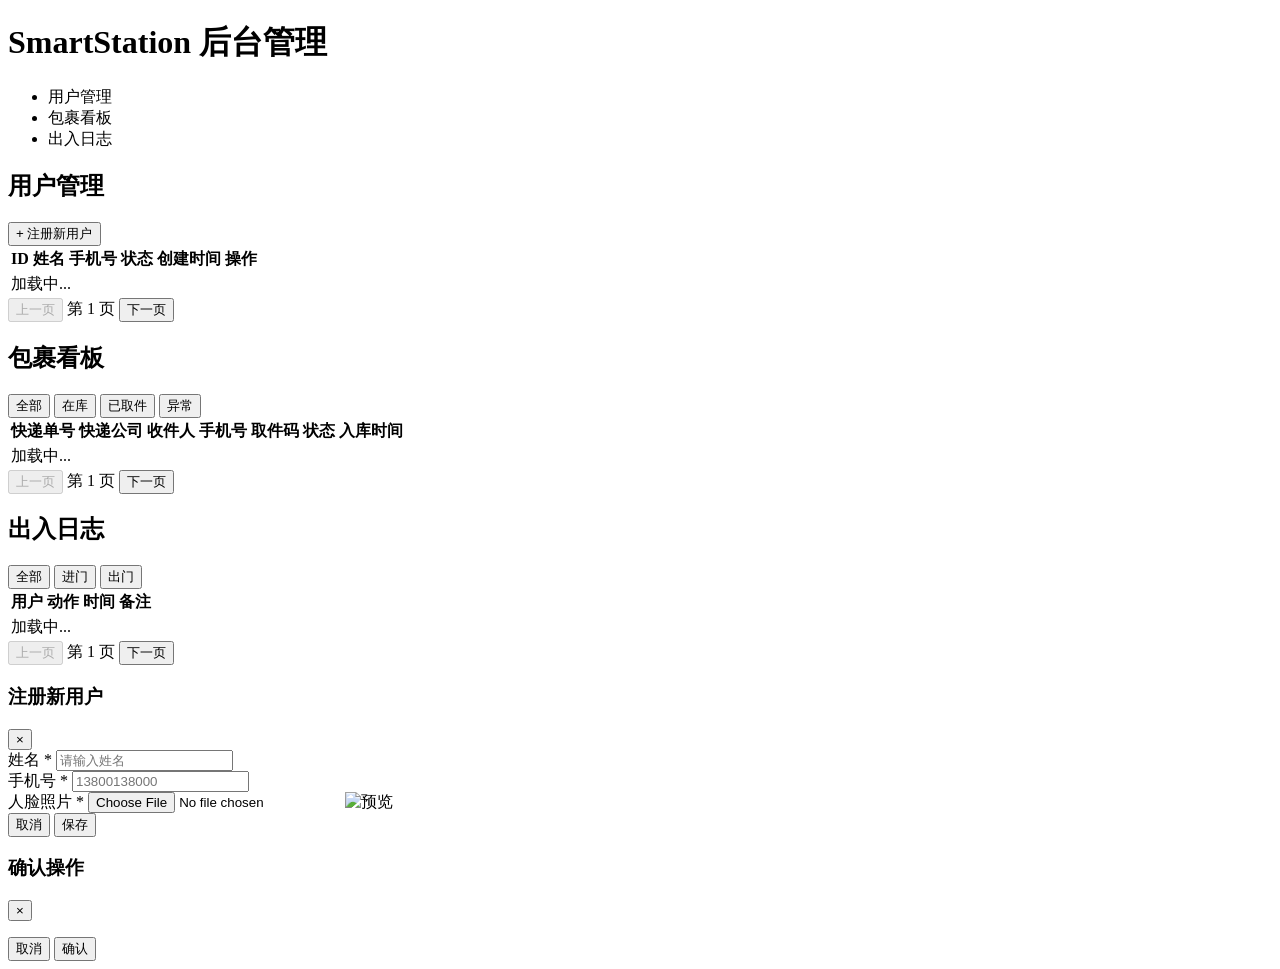
==== templates/backend.html @ 012e531f "Merge branch 'main' of github.com:Chenf233/Make_it_a_deal" ====
<!DOCTYPE html>
<html lang="zh-CN">
<head>
    <meta charset="UTF-8">
    <meta name="viewport" content="width=device-width, initial-scale=1.0">
    <title>SmartStation 后台管理</title>
    <link rel="stylesheet" href="/static/css/backend.css">
</head>
<body>
    <!-- 顶部导航 -->
    <header class="header">
        <h1>SmartStation 后台管理</h1>
    </header>

    <div class="layout">
        <!-- 侧边栏 -->
        <nav class="sidebar">
            <ul>
                <li class="nav-item active" data-view="users">用户管理</li>
                <li class="nav-item" data-view="parcels">包裹看板</li>
                <li class="nav-item" data-view="logs">出入日志</li>
            </ul>
        </nav>

        <!-- 内容区 -->
        <main class="content">
            <!-- 全局通知 -->
            <div id="toast" class="toast hidden"></div>

            <!-- ==================== 用户管理视图 ==================== -->
            <section id="view-users" class="view active">
                <div class="card">
                    <div class="card-header">
                        <h2>用户管理</h2>
                        <button id="btn-add-user" class="btn btn-primary">+ 注册新用户</button>
                    </div>
                    <div class="card-body">
                        <table class="data-table" id="users-table">
                            <thead>
                                <tr>
                                    <th>ID</th>
                                    <th>姓名</th>
                                    <th>手机号</th>
                                    <th>状态</th>
                                    <th>创建时间</th>
                                    <th>操作</th>
                                </tr>
                            </thead>
                            <tbody id="users-tbody">
                                <tr class="table-placeholder"><td colspan="6">加载中...</td></tr>
                            </tbody>
                        </table>
                        <div class="pagination" id="users-pagination">
                            <button id="users-prev" disabled>上一页</button>
                            <span id="users-page-info">第 1 页</span>
                            <button id="users-next">下一页</button>
                        </div>
                    </div>
                </div>
            </section>

            <!-- ==================== 包裹看板视图 ==================== -->
            <section id="view-parcels" class="view">
                <div class="card">
                    <div class="card-header">
                        <h2>包裹看板</h2>
                        <div class="filter-bar">
                            <button class="filter-btn active" data-status="">全部</button>
                            <button class="filter-btn" data-status="1">在库</button>
                            <button class="filter-btn" data-status="2">已取件</button>
                            <button class="filter-btn" data-status="3">异常</button>
                        </div>
                    </div>
                    <div class="card-body">
                        <table class="data-table" id="parcels-table">
                            <thead>
                                <tr>
                                    <th>快递单号</th>
                                    <th>快递公司</th>
                                    <th>收件人</th>
                                    <th>手机号</th>
                                    <th>取件码</th>
                                    <th>状态</th>
                                    <th>入库时间</th>
                                </tr>
                            </thead>
                            <tbody id="parcels-tbody">
                                <tr class="table-placeholder"><td colspan="7">加载中...</td></tr>
                            </tbody>
                        </table>
                        <div class="pagination" id="parcels-pagination">
                            <button id="parcels-prev" disabled>上一页</button>
                            <span id="parcels-page-info">第 1 页</span>
                            <button id="parcels-next">下一页</button>
                        </div>
                    </div>
                </div>
            </section>

            <!-- ==================== 出入日志视图 ==================== -->
            <section id="view-logs" class="view">
                <div class="card">
                    <div class="card-header">
                        <h2>出入日志</h2>
                        <div class="filter-bar">
                            <button class="filter-btn active" data-action="">全部</button>
                            <button class="filter-btn" data-action="IN">进门</button>
                            <button class="filter-btn" data-action="OUT">出门</button>
                        </div>
                    </div>
                    <div class="card-body">
                        <table class="data-table" id="logs-table">
                            <thead>
                                <tr>
                                    <th>用户</th>
                                    <th>动作</th>
                                    <th>时间</th>
                                    <th>备注</th>
                                </tr>
                            </thead>
                            <tbody id="logs-tbody">
                                <tr class="table-placeholder"><td colspan="4">加载中...</td></tr>
                            </tbody>
                        </table>
                        <div class="pagination" id="logs-pagination">
                            <button id="logs-prev" disabled>上一页</button>
                            <span id="logs-page-info">第 1 页</span>
                            <button id="logs-next">下一页</button>
                        </div>
                    </div>
                </div>
            </section>
        </main>
    </div>

    <!-- ==================== 模态框：注册/编辑用户 ==================== -->
    <div id="modal-user" class="modal hidden">
        <div class="modal-overlay"></div>
        <div class="modal-content">
            <div class="modal-header">
                <h3 id="modal-user-title">注册新用户</h3>
                <button class="modal-close">&times;</button>
            </div>
            <form id="form-user" novalidate>
                <input type="hidden" id="user-id" value="">
                <div class="form-group">
                    <label for="user-name">姓名 *</label>
                    <input type="text" id="user-name" placeholder="请输入姓名" required>
                </div>
                <div class="form-group">
                    <label for="user-phone">手机号 *</label>
                    <input type="text" id="user-phone" placeholder="13800138000" pattern="1[3-9]\d{9}" required>
                </div>
                <div class="form-group" id="photo-group">
                    <label for="user-photo">人脸照片 *</label>
                    <input type="file" id="user-photo" accept="image/*">
                    <img id="photo-preview" class="photo-preview hidden" alt="预览">
                </div>
                <div class="form-actions">
                    <button type="button" class="btn btn-secondary modal-cancel">取消</button>
                    <button type="submit" class="btn btn-primary">保存</button>
                </div>
            </form>
        </div>
    </div>

    <!-- ==================== 模态框：确认操作 ==================== -->
    <div id="modal-confirm" class="modal hidden">
        <div class="modal-overlay"></div>
        <div class="modal-content modal-sm">
            <div class="modal-header">
                <h3>确认操作</h3>
                <button class="modal-close">&times;</button>
            </div>
            <p id="confirm-message"></p>
            <div class="form-actions">
                <button class="btn btn-secondary modal-cancel">取消</button>
                <button id="confirm-ok" class="btn btn-danger">确认</button>
            </div>
        </div>
    </div>

    <script src="/static/js/backend.js"></script>
</body>
</html>
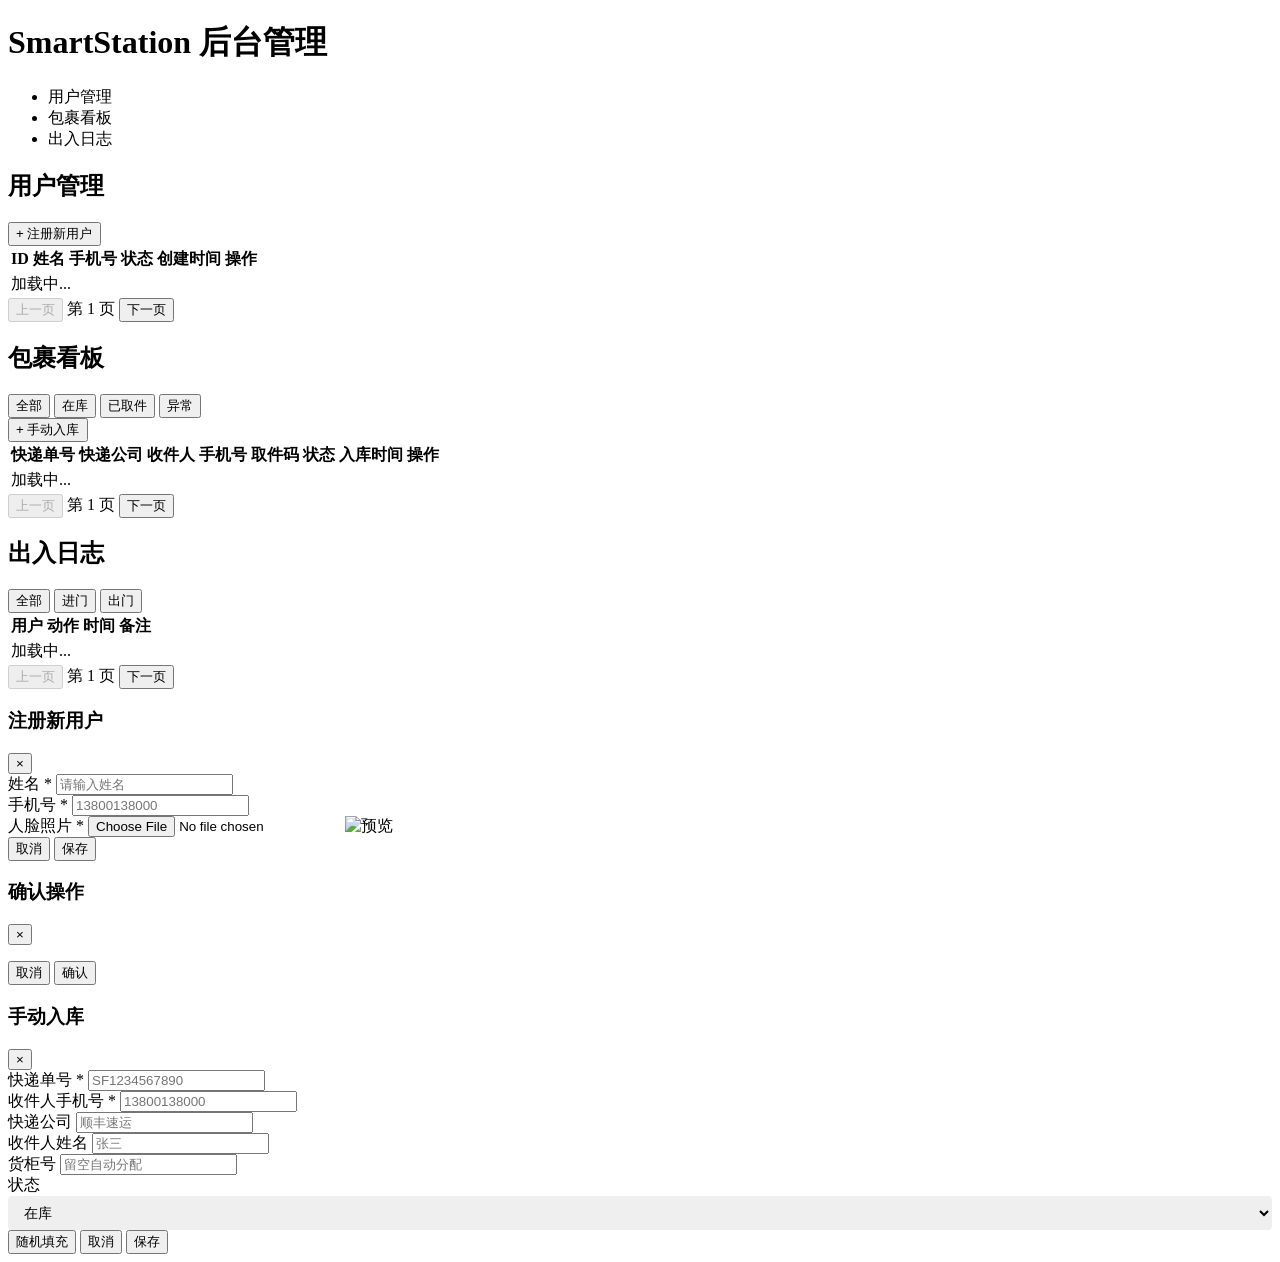
==== commit a6cdd614: "feat(pickup): camera QR overlay demo + pickup flow robustness - Add DEMO_OVERLAY_ENABLED toggle, QR " ====
--- a/templates/backend.html
+++ b/templates/backend.html
@@ -70,6 +70,7 @@
                             <button class="filter-btn" data-status="2">已取件</button>
                             <button class="filter-btn" data-status="3">异常</button>
                         </div>
+                        <button id="btn-add-parcel" class="btn btn-primary">+ 手动入库</button>
                     </div>
                     <div class="card-body">
                         <table class="data-table" id="parcels-table">
@@ -82,6 +83,7 @@
                                     <th>取件码</th>
                                     <th>状态</th>
                                     <th>入库时间</th>
+                                    <th>操作</th>
                                 </tr>
                             </thead>
                             <tbody id="parcels-tbody">
@@ -180,6 +182,53 @@
         </div>
     </div>
 
+    <!-- ==================== 模态框：包裹入库/编辑 ==================== -->
+    <div id="modal-parcel" class="modal hidden">
+        <div class="modal-overlay"></div>
+        <div class="modal-content">
+            <div class="modal-header">
+                <h3 id="modal-parcel-title">手动入库</h3>
+                <button class="modal-close">&times;</button>
+            </div>
+            <form id="form-parcel" novalidate>
+                <input type="hidden" id="parcel-id" value="">
+                <div class="form-group">
+                    <label for="parcel-tracking">快递单号 *</label>
+                    <input type="text" id="parcel-tracking" placeholder="SF1234567890" required>
+                </div>
+                <div class="form-group">
+                    <label for="parcel-phone">收件人手机号 *</label>
+                    <input type="text" id="parcel-phone" placeholder="13800138000" pattern="1[3-9]\d{9}" required>
+                </div>
+                <div class="form-group">
+                    <label for="parcel-company">快递公司</label>
+                    <input type="text" id="parcel-company" placeholder="顺丰速运">
+                </div>
+                <div class="form-group">
+                    <label for="parcel-name">收件人姓名</label>
+                    <input type="text" id="parcel-name" placeholder="张三">
+                </div>
+                <div class="form-group">
+                    <label for="parcel-cabinet">货柜号</label>
+                    <input type="text" id="parcel-cabinet" placeholder="留空自动分配">
+                </div>
+                <div class="form-group">
+                    <label for="parcel-status">状态</label>
+                    <select id="parcel-status" style="width:100%;padding:8px 12px;border:1px solid var(--border);border-radius:4px;font-size:14px;">
+                        <option value="1">在库</option>
+                        <option value="2">已取件</option>
+                        <option value="3">异常</option>
+                    </select>
+                </div>
+                <div class="form-actions">
+                    <button type="button" id="btn-random-fill" class="btn btn-secondary">随机填充</button>
+                    <button type="button" class="btn btn-secondary modal-cancel">取消</button>
+                    <button type="submit" class="btn btn-primary">保存</button>
+                </div>
+            </form>
+        </div>
+    </div>
+
     <script src="/static/js/backend.js"></script>
 </body>
 </html>
